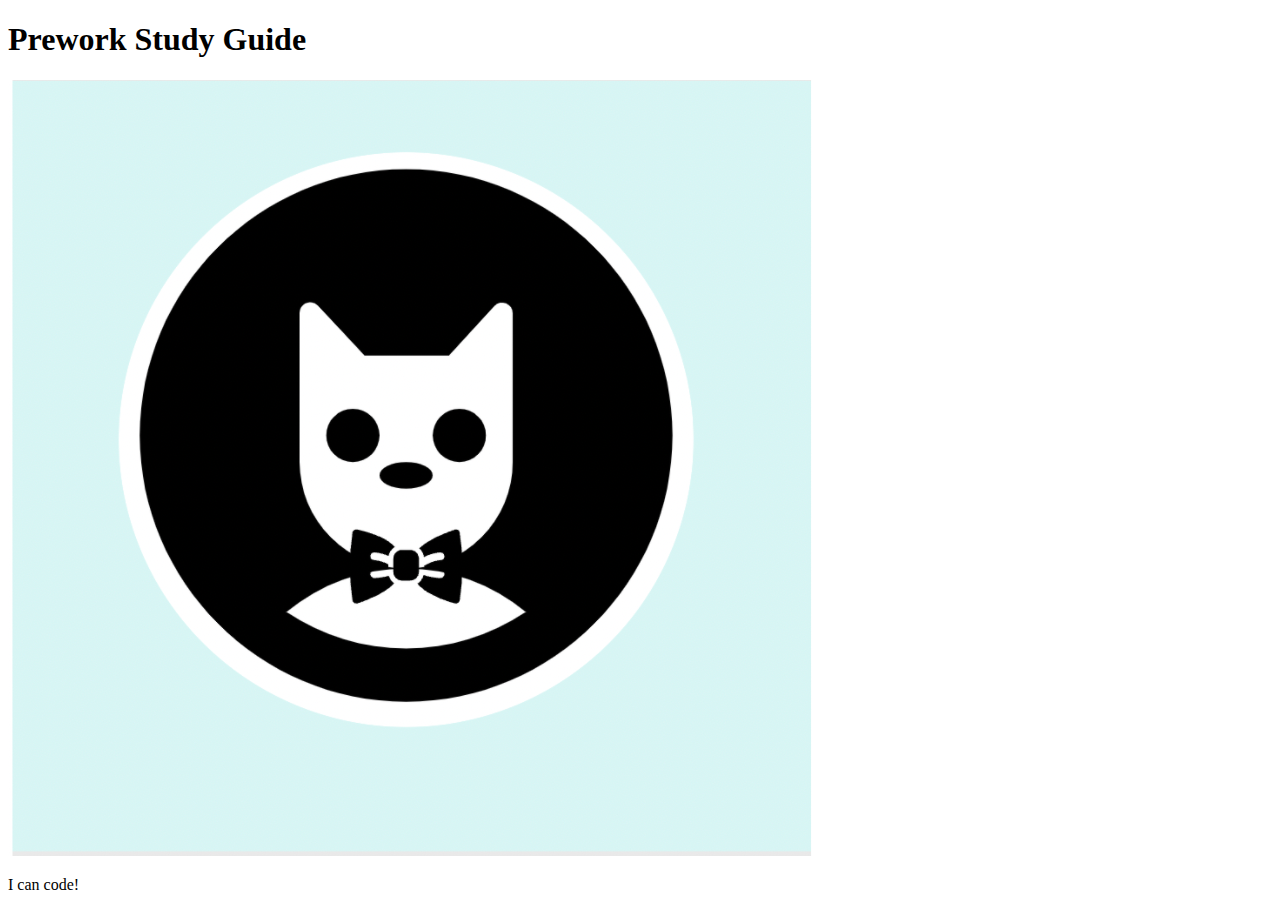
==== prework-study-guide/index.html @ 3140e83e "add starter code" ====
<!DOCTYPE html>
<html lang="en">
  <head>
    <meta charset="UTF-8" />
    <meta http-equiv="X-UA-Compatible" content="IE=edge" />
    <meta name="viewport" content="width=device-width, initial-scale=1.0" />
    <title>Prework Study Guide</title>
  </head>
  <body>
    <header id="top">
      <h1>Prework Study Guide</h1>
      <img src="./assets/bowtie-cat.png" alt="Profile image of cat wearing a bow tie." />
    </header>
    <main>
      <!-- Student code goes here -->
    </main>

    <footer>
      <p>I can code!</p>
    </footer>
  </body>
</html>
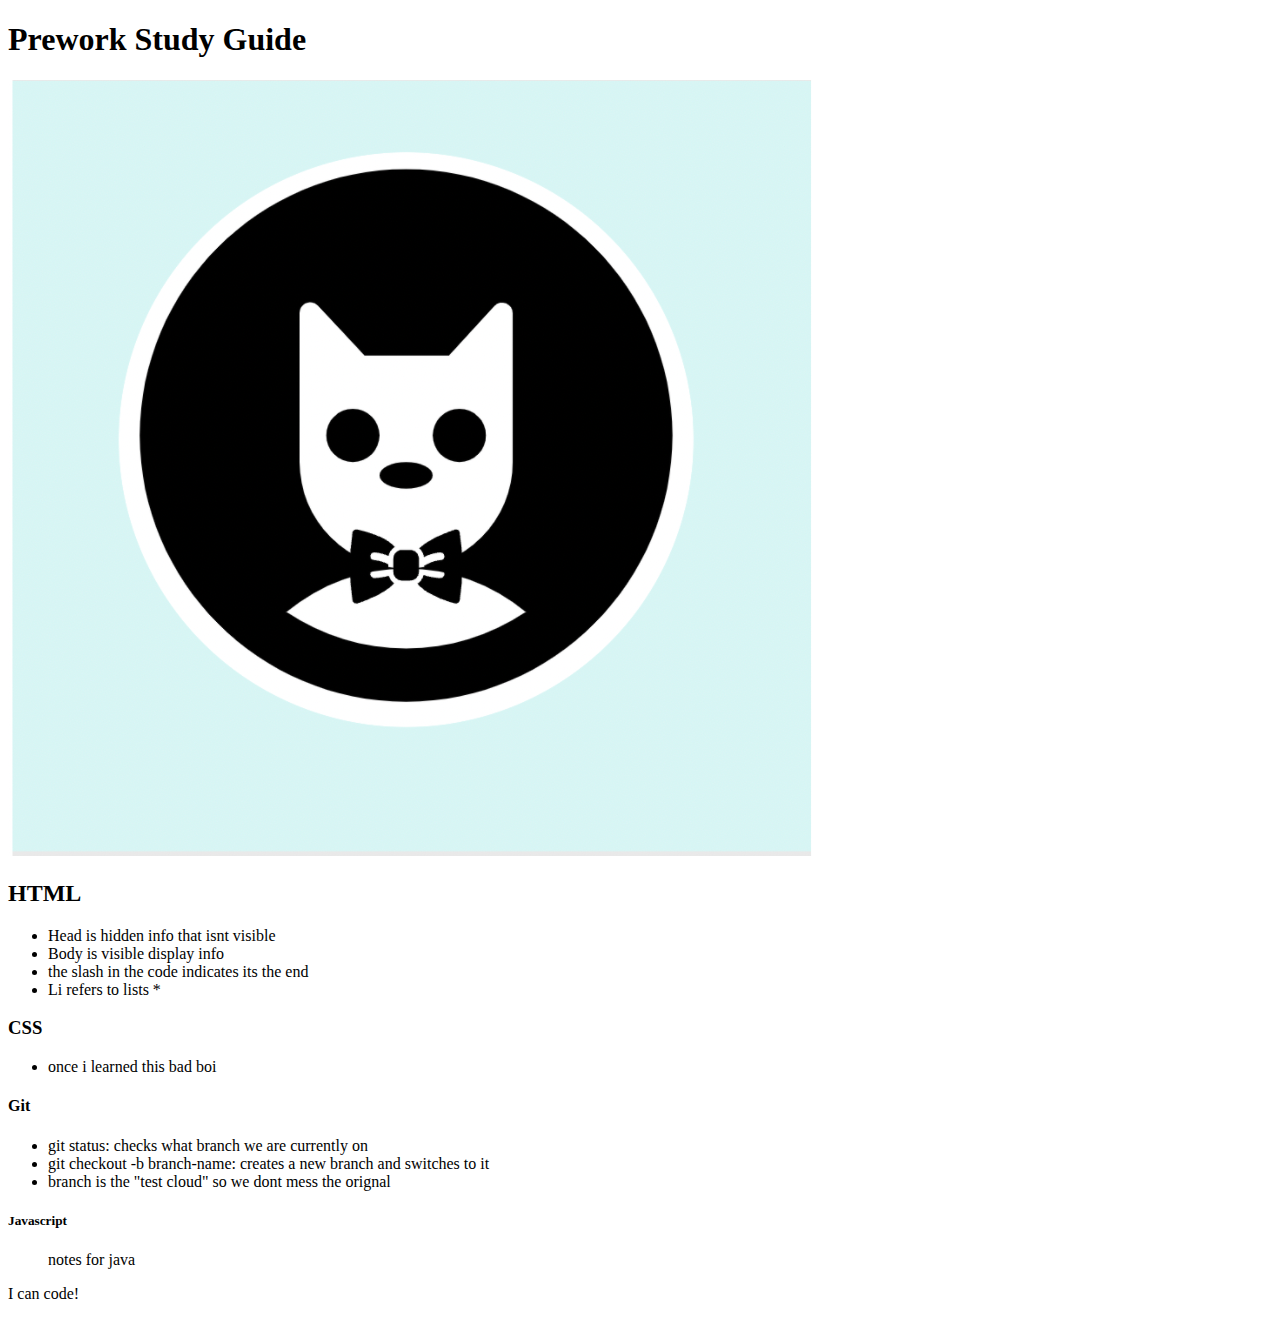
==== commit a1e61262: "added code to HTML file" ====
--- a/prework-study-guide/index.html
+++ b/prework-study-guide/index.html
@@ -12,7 +12,38 @@
       <img src="./assets/bowtie-cat.png" alt="Profile image of cat wearing a bow tie." />
     </header>
     <main>
-      <!-- Student code goes here -->
+      <section class="card" id="html-section">
+ <h2>HTML</h2>
+ <ul>
+  <Li> Head is hidden info that isnt visible</Li>
+  <li> Body is visible display info</li>
+  <li> the slash in the code indicates its the end</li>
+  <li> Li refers to lists *</li>
+  </ul>
+      </section>
+   
+      <section class="card" id="css-section">
+        <h3> CSS </h3>
+        <ul>
+         <li>once i learned this bad boi</li>
+        </ul>
+      </section>
+   
+      <section class="card" id="git-section">
+   <h4> Git</h4>
+   <ul>
+    <li>git status: checks what branch we are currently on</li>
+    <li>git checkout -b branch-name: creates a new branch and switches to it</li>
+    <li> branch is the "test cloud" so we dont mess the orignal</li>
+   </ul>
+      </section>
+   
+      <section class="card" id="javascript-section">
+<h5> Javascript</h5>
+<ul>
+<il> notes for java</il>
+</ul>   
+      </section>
     </main>
 
     <footer>
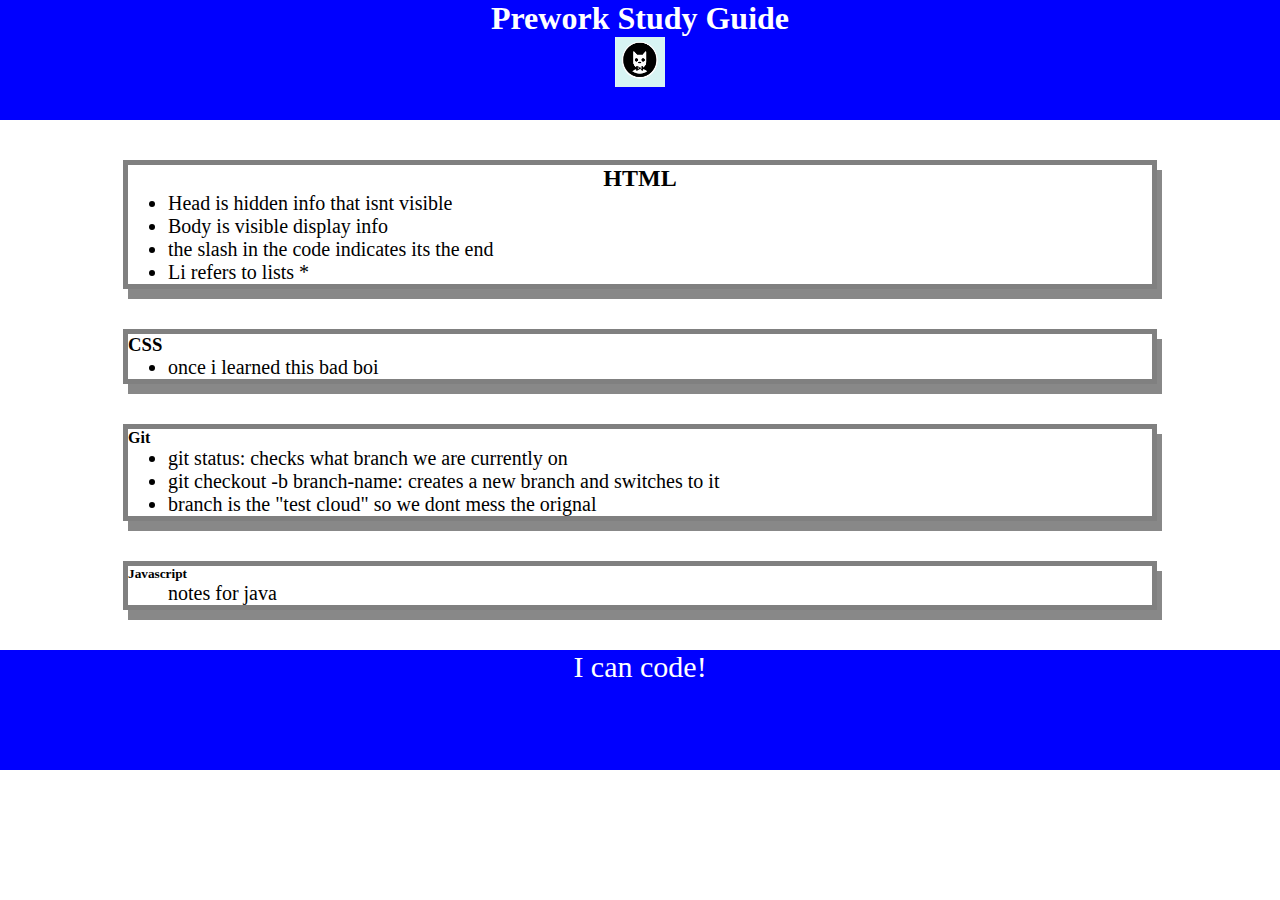
==== commit c189fcdf: "added CSS to project" ====
--- a/prework-study-guide/index.html
+++ b/prework-study-guide/index.html
@@ -4,6 +4,7 @@
     <meta charset="UTF-8" />
     <meta http-equiv="X-UA-Compatible" content="IE=edge" />
     <meta name="viewport" content="width=device-width, initial-scale=1.0" />
+    <link rel="stylesheet" href="./assets/style.css">
     <title>Prework Study Guide</title>
   </head>
   <body>
--- a/prework-study-guide/assets/style.css
+++ b/prework-study-guide/assets/style.css
@@ -0,0 +1,41 @@
+* {
+    margin: 0;
+    padding: 0;
+   }
+   
+   header,
+   footer {
+    width: 100%;
+    height: 120px;
+    background-color:blue;
+    color:white;
+   }
+   
+   h1,
+   h2 {
+    text-align: center;
+   }
+   
+   img {
+    display: block;
+    height: 50px;
+    width: 50px;
+    margin-left: auto;
+    margin-right: auto;
+   }
+   
+   ul {
+    padding-left: 40px;
+    font-size: 20px;
+   }
+   
+   p {
+    text-align: center;
+    font-size: 30px;
+   }
+   .card {
+    width: 80%;
+    margin: 40px auto;
+    border: 5px solid gray;
+    box-shadow: 5px 10px #888888;
+  }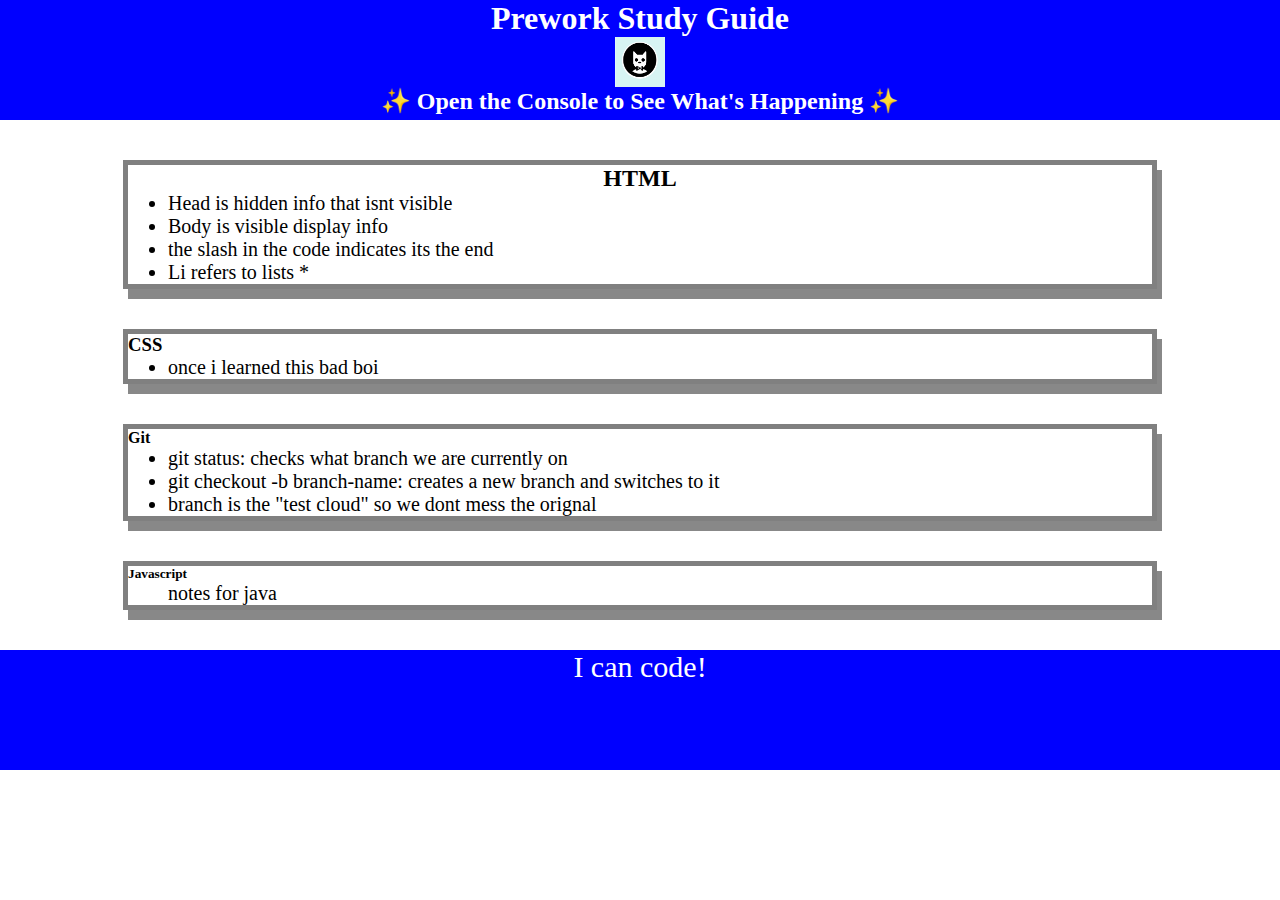
==== commit 365fa2ad: "<added javascript>" ====
--- a/prework-study-guide/index.html
+++ b/prework-study-guide/index.html
@@ -11,6 +11,7 @@
     <header id="top">
       <h1>Prework Study Guide</h1>
       <img src="./assets/bowtie-cat.png" alt="Profile image of cat wearing a bow tie." />
+      <h2>✨ Open the Console to See What's Happening ✨</h2>
     </header>
     <main>
       <section class="card" id="html-section">
@@ -50,5 +51,6 @@
     <footer>
       <p>I can code!</p>
     </footer>
+    <script src="./assets/script.js"></script>
   </body>
 </html>
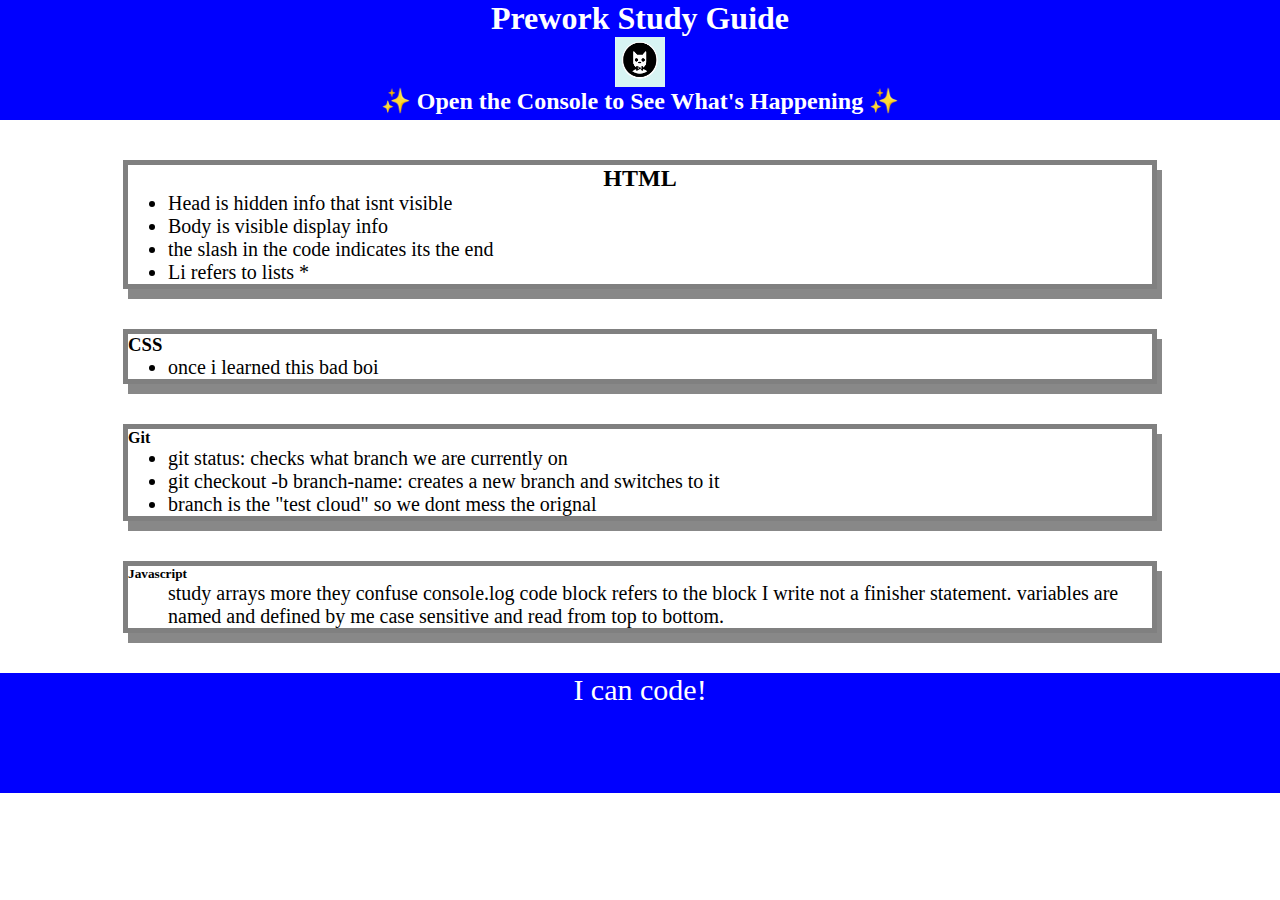
==== commit d89dba0f: "<added functions>" ====
--- a/prework-study-guide/index.html
+++ b/prework-study-guide/index.html
@@ -43,7 +43,9 @@
       <section class="card" id="javascript-section">
 <h5> Javascript</h5>
 <ul>
-<il> notes for java</il>
+<il> study arrays more they confuse </il>
+<il> console.log code block refers to the block I write not a finisher statement.</il>
+<il> variables are named and defined by me case sensitive and read from top to bottom.</il>
 </ul>   
       </section>
     </main>
